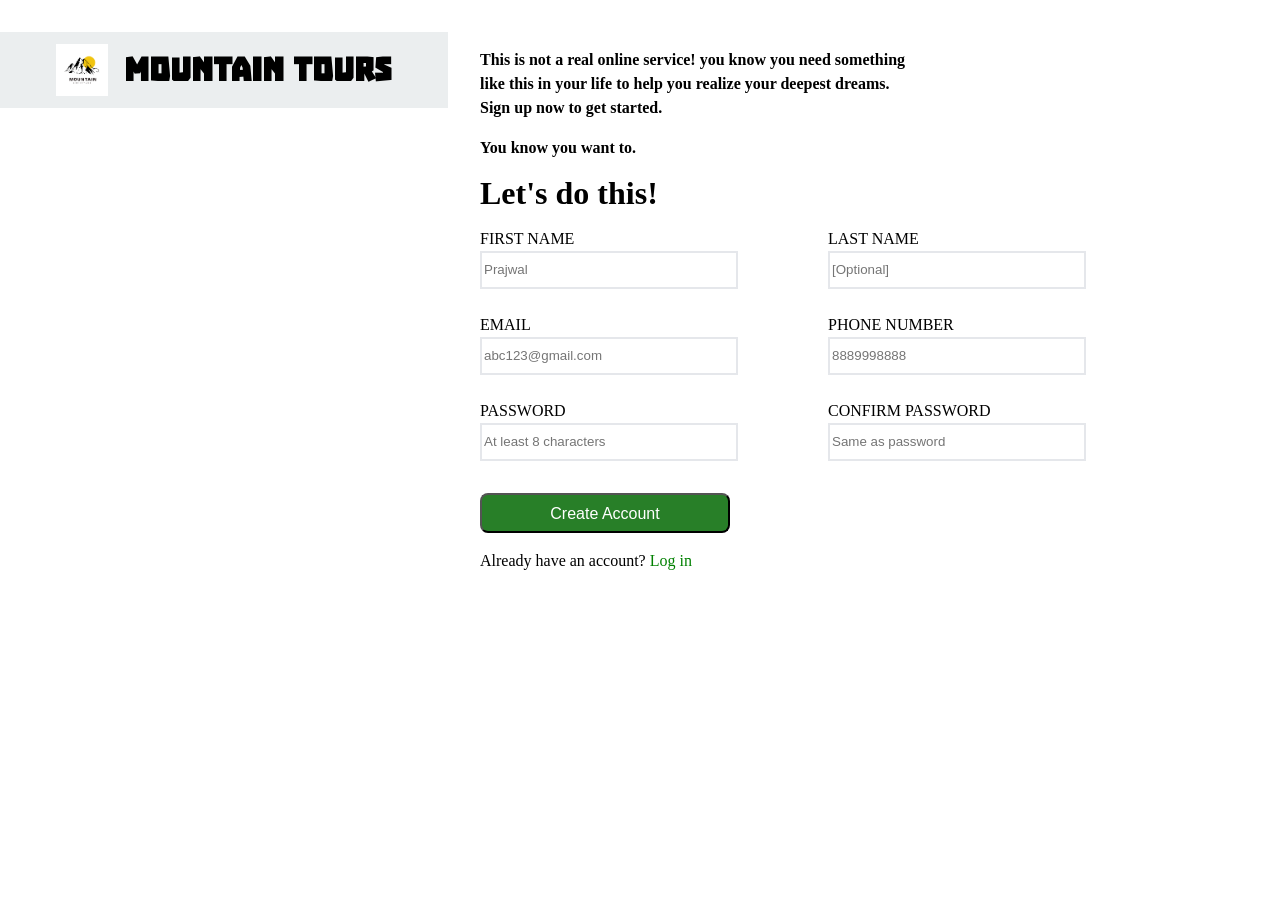
==== index.html @ a6e43c91 "Rename sign-up-form.html to index.html" ====
<!DOCTYPE html>
<html lang="en">
<head>
    <meta charset="UTF-8">
    <meta name="viewport" content="width=device-width, initial-scale=1.0">
    <title>Sign Up Form</title>
    <link rel="stylesheet" href="sign-up-form.css">
</head>
<body>
    <div class="main">

        <div class="sidebar">
            <div class="heading-line">
                <img class="logo" src="./image/Black and White Illustrative Adventure Logo.png" alt="Tours Logo">
                <h1>Mountain Tours</h1>
            </div>

            <footer>Photo by <a href="https://unsplash.com/@damiendufourphotographie" target="_blank"> Damien dufour </a> on <a href="https://unsplash.com/" target="_blank">Unsplash</a></footer>
           
        </div>

        <div class="form-content">
            <p class="form-para">This is not a real online service! you know you need something <br>like this in your life to help you realize your deepest dreams. <br>
            Sign up now to get started.</p>
            <p class="form-para">You know you want to.</p>

            <form action="#" class="form-layout" id="form-layout">
                <h1>Let's do this!</h1>

                <div class="form-grid">

                    <div class="form-flex">
                        <label for="first-name">FIRST NAME</label>
                        <input id="first-name" type="text" name="first-name" required placeholder="Prajwal">
                    </div>

                    <div class="form-flex">
                        <label for="last-name">LAST NAME</label>
                        <input type="text" id="last-name" name="last-name" placeholder="[Optional]">
                    </div>

                    <div class="form-flex">
                        <label for="email">EMAIL</label>
                        <input type="email" id="email" name="email" required placeholder="abc123@gmail.com">
                    </div>

                    <div class="form-flex">
                        <label for="phone-number">PHONE NUMBER</label>
                        <input type="tel" id="phone-number" name="phone-number" required maxlength="10" placeholder="8889998888" pattern="[0-9]{10}">
                    </div>

                    <div class="form-flex">
                        <label for="password">PASSWORD</label>
                        <input type="password" id="password" name="password" required placeholder="At least 8 characters" minlength="8">
                    </div>

                    <div class="form-flex">
                        <label for="confirm-password">CONFIRM PASSWORD</label>
                        <input type="password" id="confirm-password" name="confirm-password" required placeholder="Same as password">
                    </div>

                </div>
            </form>
            
            <button type="submit" form="form-layout">Create Account</button>
            <p>Already have an account? <a href="" style=" color:green; text-decoration: none;">Log in</a> </p>
        </div>
        
    </div>
</body>
</html>
---- sign-up-form.css ----
@font-face {
    font-family:"troika" ;
    src: url("./fonts/troika.woff2") format("woff2") ,
         url("./fonts/troika.woff") format("woff");
}

body
{
    margin: 0;
}

.sidebar {
  background-image: url('./image/damien-dufour-wsn0crQNPPw-unsplash.jpg');
  background-size: cover;
  min-height: 100vh;
  min-width:35vw;
  display: flex;
  flex-direction: column;
}

.heading-line
{
    padding: 14px;
    margin-top: 2rem;
    font-size: 18px;
    font-family: "troika", Georgia, "Times New Roman", serif;
    display: flex;
    justify-content: center;
    align-items: center;
    gap: 1rem;
    background-color: rgba(60, 91, 97, 0.1);
    height:3rem;
}

.logo
{
    height: 3.2rem;
    width: 3.2rem;
}

footer , a
{
    color: white;
    margin-bottom: 8px;
    margin-top: auto;
    align-self: center;
}

.main
{
    display: flex;
    min-height: 100vh;
    min-width: 65vh;
}

.form-content
{
    padding: 2rem;
    line-height: 1.5rem;
    width: 65vw;
}

button
{
    background-color: rgba(18, 114, 18, 0.904);
    color: white;
    font-size: medium;
    padding: 10px 20px;
    border-radius: 8px;
    width: 250px;
    height: 2.5rem;
}

.form-flex
{
    display:flex;
    flex-direction: column;
}

.form-grid
{
    display: grid;
    grid-template-columns: repeat(2 ,minmax(200px , 300px));
    gap: 1.5rem 3rem;
    margin-bottom: 2rem;
}

.form-para
{
    font-weight: 600;
}

input
{
    width:250px;
    height:2rem;
    border: 2px solid #E5E7EB;
}

input:focus
{
    border:2px solid rgba(107, 159, 238, 0.5);
    outline: none;
    box-shadow: 0 0 5px 2px rgba(107, 159, 238, 0.5);
}

#confirm-password:user-invalid ,#password:user-invalid
{
    border:2px solid  rgba(255, 0, 0, 0.3);
    outline: none;
    box-shadow: 0 0 5px 2px  rgba(255, 0, 0, 0.3);
}
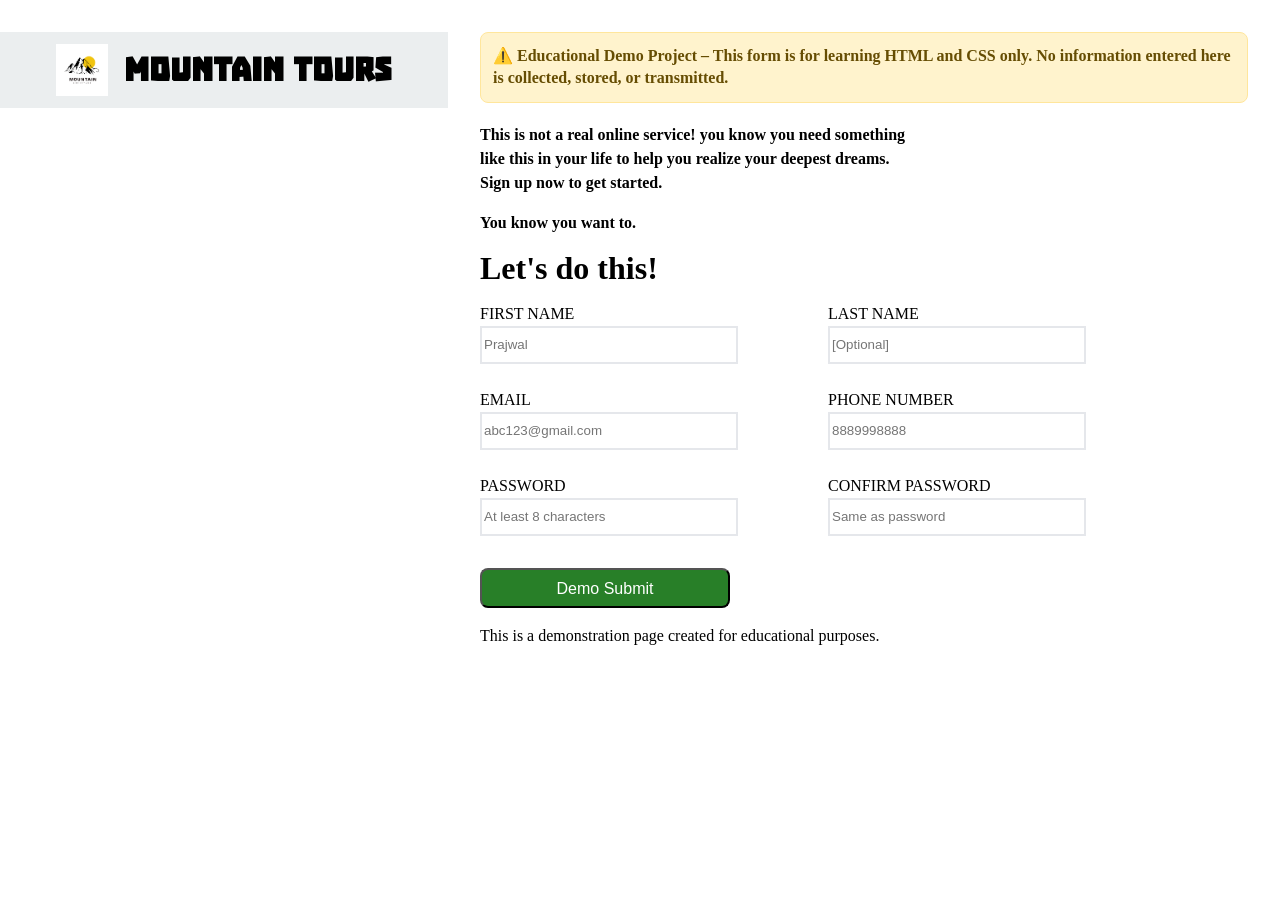
==== commit 2d20e927: "Add educational disclaimer and update project information" ====
--- a/index.html
+++ b/index.html
@@ -3,7 +3,7 @@
 <head>
     <meta charset="UTF-8">
     <meta name="viewport" content="width=device-width, initial-scale=1.0">
-    <title>Sign Up Form</title>
+    <title>Mountain Tours - HTML & CSS Demo Project</title>
     <link rel="stylesheet" href="sign-up-form.css">
 </head>
 <body>
@@ -20,6 +20,12 @@
         </div>
 
         <div class="form-content">
+
+            <div class="demo-notice">
+                ⚠️ Educational Demo Project – This form is for learning HTML and CSS only.
+                No information entered here is collected, stored, or transmitted.
+            </div>
+
             <p class="form-para">This is not a real online service! you know you need something <br>like this in your life to help you realize your deepest dreams. <br>
             Sign up now to get started.</p>
             <p class="form-para">You know you want to.</p>
@@ -62,8 +68,8 @@
                 </div>
             </form>
             
-            <button type="submit" form="form-layout">Create Account</button>
-            <p>Already have an account? <a href="" style=" color:green; text-decoration: none;">Log in</a> </p>
+            <button type="submit" form="form-layout">Demo Submit</button>
+            <p>This is a demonstration page created for educational purposes.</p>
         </div>
         
     </div>
--- a/sign-up-form.css
+++ b/sign-up-form.css
@@ -109,4 +109,15 @@
     border:2px solid  rgba(255, 0, 0, 0.3);
     outline: none;
     box-shadow: 0 0 5px 2px  rgba(255, 0, 0, 0.3);
+}
+
+.demo-notice {
+    background-color: #fff3cd;
+    color: #664d03;
+    border: 1px solid #ffe69c;
+    padding: 12px;
+    margin-bottom: 20px;
+    border-radius: 8px;
+    font-weight: bold;
+    line-height: 1.4;
 }
